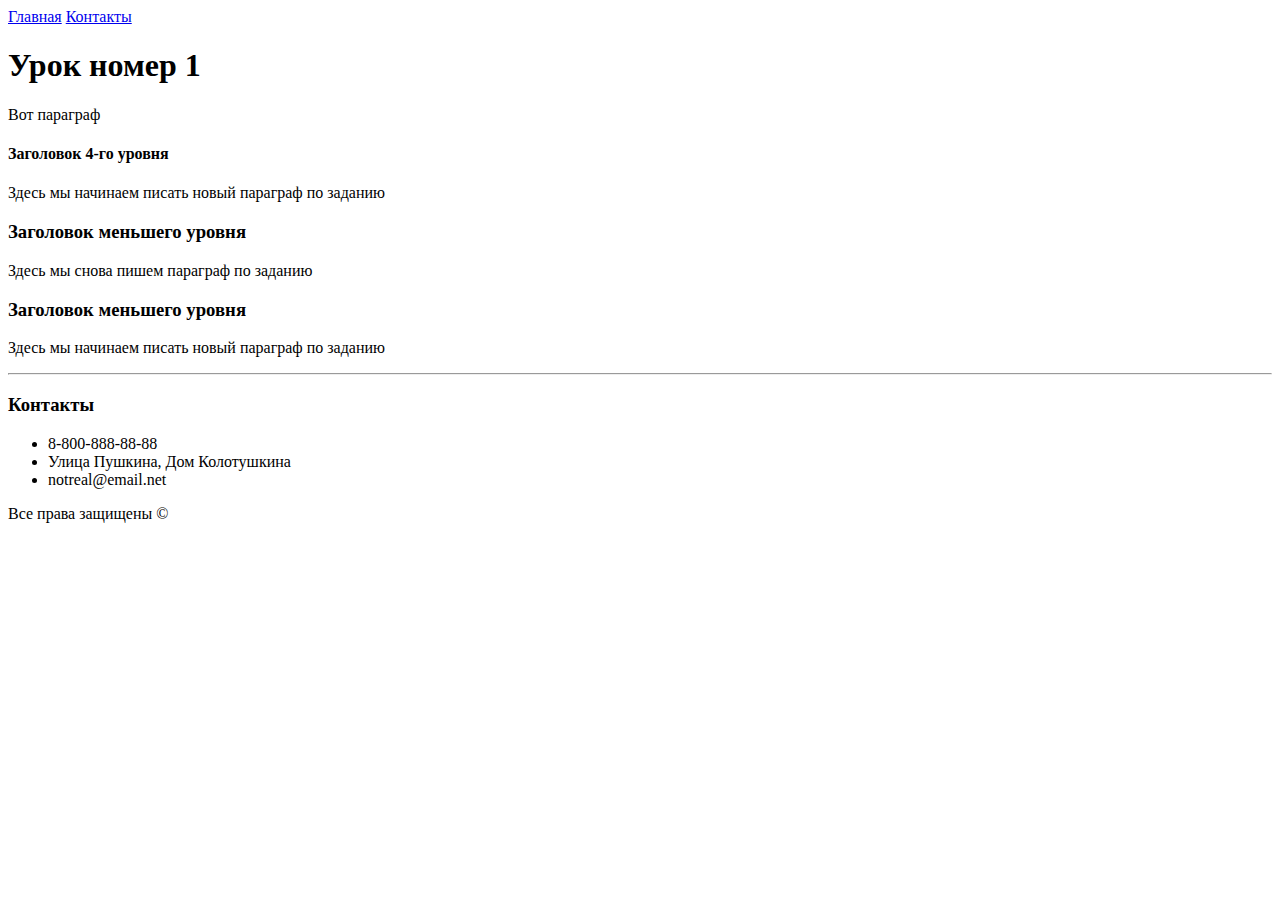
==== index.html @ bfad1641 "initial commit" ====
﻿<!DOCTYPE html>
<html lang="en">
<head>
    <meta charset="UTF-8">
    <meta name="viewport" content="width=device-width, initial-scale=1.0">
    <title>Учебный проект</title>
</head>
<body>
    
</body>
    <a href="index.html">Главная</a>
    <a href="contacts.html">Контакты</a>
    <h1>Урок номер 1</h1>
    <p>Вот параграф</p>
    <h4>Заголовок 4-го уровня</h4>
    <p>Здесь мы начинаем писать новый параграф по заданию</p>
    <h3>Заголовок меньшего уровня</h3>
    <p>Здесь мы снова пишем параграф по заданию</p>
    <h3>Заголовок меньшего уровня</h3>
    <p>Здесь мы начинаем писать новый параграф по заданию</p>
    <hr></hr>
    <footer>
        <h3>Контакты</h3>
        <ul>
            <li>8-800-888-88-88</li>
            <li>Улица Пушкина, Дом Колотушкина</li>
            <li>notreal@email.net</li>
        </ul>
        <p>Все права защищены&nbsp&copy</p>
    </footer>
</html>
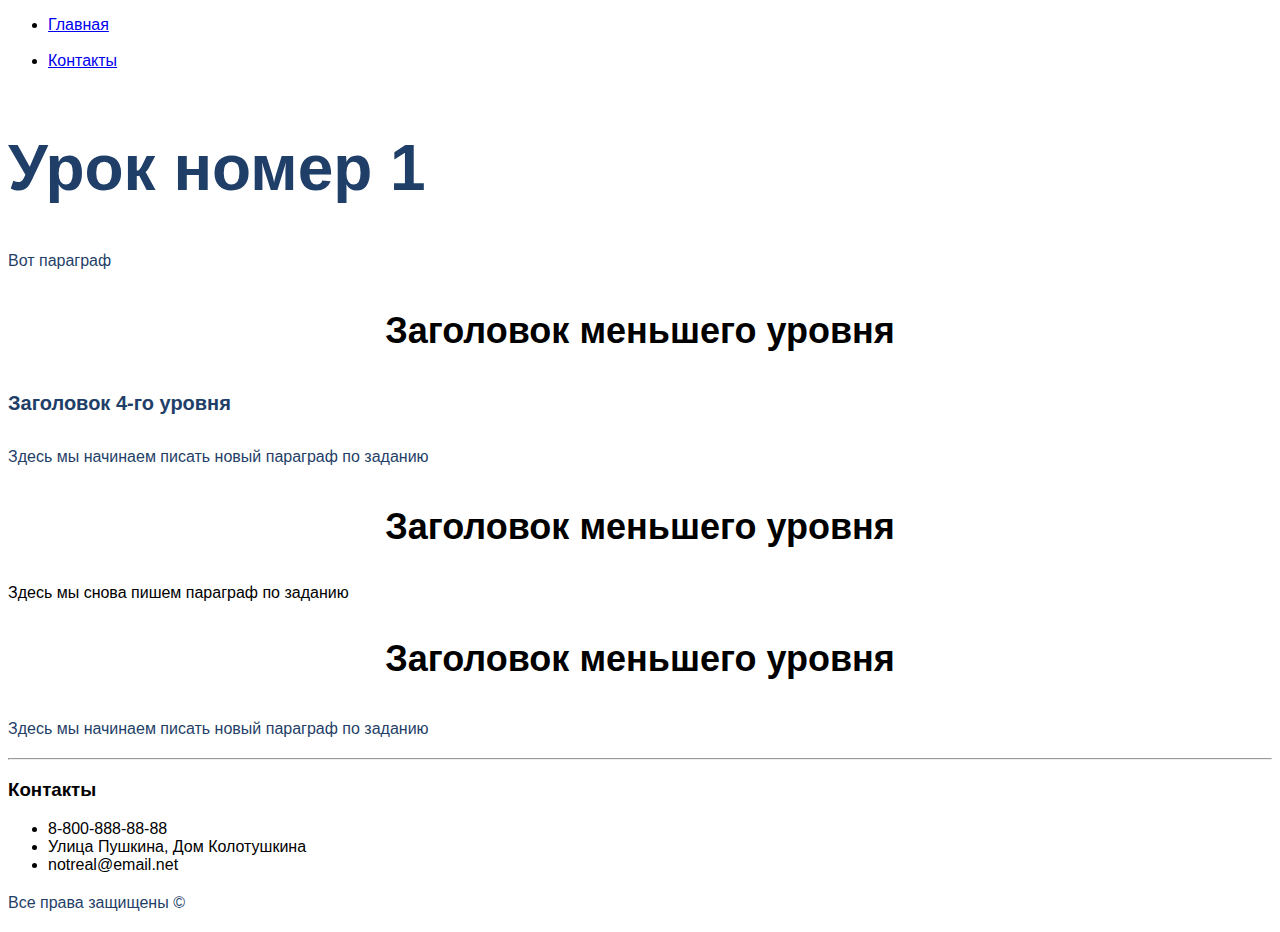
==== commit b00caed1: "added style.css" ====
--- a/index.html
+++ b/index.html
@@ -3,21 +3,26 @@
 <head>
     <meta charset="UTF-8">
     <meta name="viewport" content="width=device-width, initial-scale=1.0">
+    <link rel="stylesheet" href="style.css">
     <title>Учебный проект</title>
 </head>
 <body>
     
 </body>
-    <a href="index.html">Главная</a>
-    <a href="contacts.html">Контакты</a>
-    <h1>Урок номер 1</h1>
-    <p>Вот параграф</p>
-    <h4>Заголовок 4-го уровня</h4>
-    <p>Здесь мы начинаем писать новый параграф по заданию</p>
-    <h3>Заголовок меньшего уровня</h3>
-    <p>Здесь мы снова пишем параграф по заданию</p>
-    <h3>Заголовок меньшего уровня</h3>
-    <p>Здесь мы начинаем писать новый параграф по заданию</p>
+    <ul>
+        <li><a href="index.html">Главная</a></li> <br>
+        <li><a href="contacts.html">Контакты</a></li> <br>
+    </ul>
+    
+    <h1 class="top_heading">Урок номер 1</h1>
+    <p class="text">Вот параграф</p>
+    <h3 class="heading">Заголовок меньшего уровня</h3>
+    <h4 class="heading_mini">Заголовок 4-го уровня</h4>
+    <p class="text">Здесь мы начинаем писать новый параграф по заданию</p>
+    <h3 class="heading">Заголовок меньшего уровня</h3>
+    <pp class="text">Здесь мы снова пишем параграф по заданию</p>
+    <h3 class="heading">Заголовок меньшего уровня</h3>
+    <p class="text">Здесь мы начинаем писать новый параграф по заданию</p>
     <hr></hr>
     <footer>
         <h3>Контакты</h3>
--- a/style.css
+++ b/style.css
@@ -0,0 +1,51 @@
+body {
+    font-family: sans-serif;
+}
+
+p {
+    font-size: 16px; 
+    line-height: 26px;
+    color: #1F3F68;
+}
+
+.top_heading {
+    font-size: 64px; 
+    color: #1F3F68;
+}
+
+.heading {
+    font-size: 36px; 
+    text-align: center; 
+}
+
+.heading_mini {
+    font-size: 20px;
+    line-height: 30px;
+    color: #1F3F68;
+}
+
+.contacts_h2 {
+    font-weight: 500; 
+    font-size: 44px;
+    text-align: center;
+}
+
+.input-text {
+    border: 1px solid #356EAD; 
+    box-sizing: border-box; 
+    border-radius: 10px; 
+    opacity: 0.4;
+}
+
+.info_send_button {
+    border: 1px solid #356EAD; 
+    box-sizing: border-box; 
+    border-radius: 10px; 
+    opacity: 0.4;background: #5A98D0; 
+    box-shadow: 5px 20px 50px rgba(16, 112, 177, 0.2); 
+    border-radius: 10px; font-weight: 500; 
+    font-size: 16px;line-height: 26px; 
+    text-align: center; 
+    color: #FFFFFF;
+    text-transform: uppercase;
+}